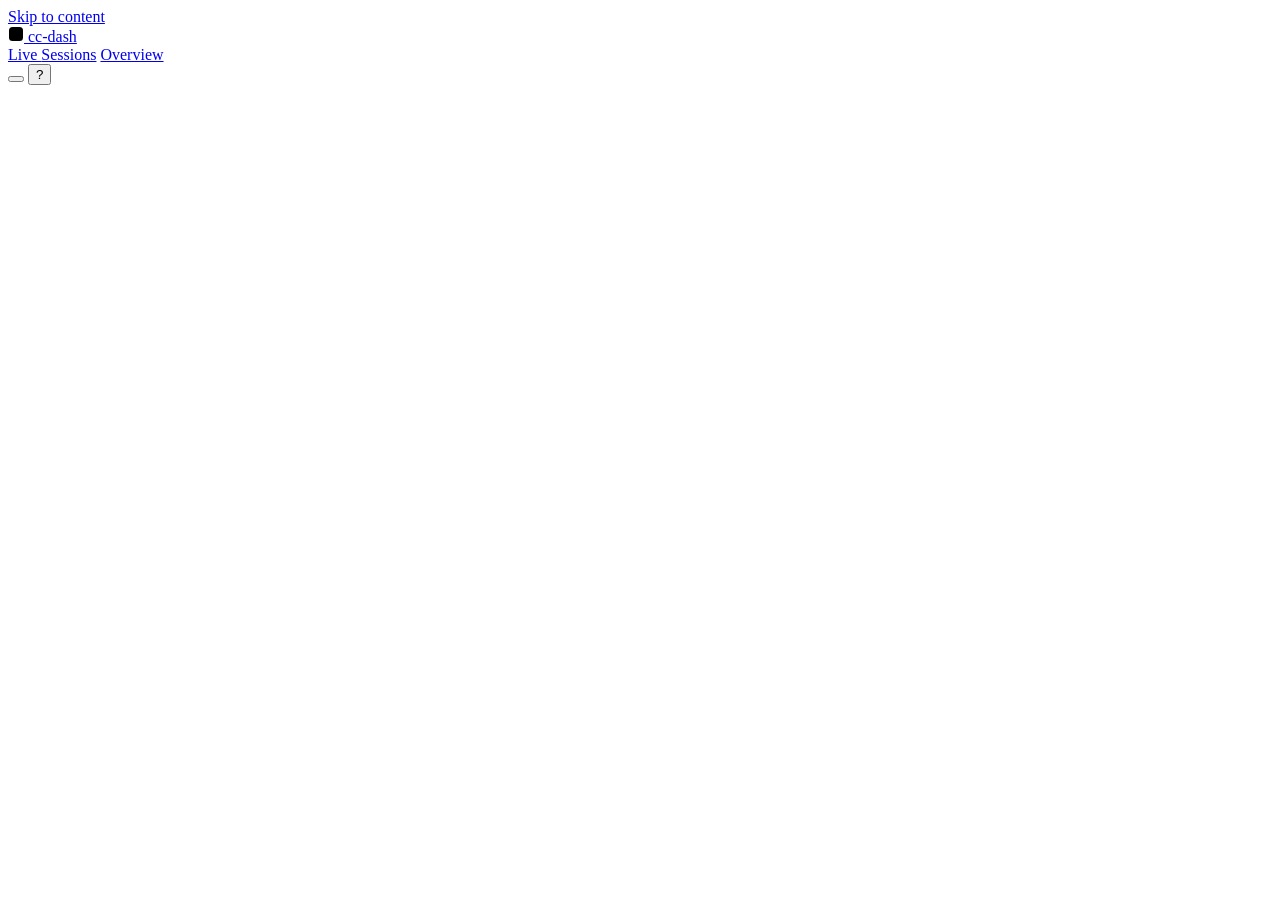
==== lib/cc_dash/web/index.html @ c3026b52 "v0.1.0 Fixes #1, fixes #2" ====
<!doctype html>
<html lang="en">
<head>
<meta charset="utf-8">
<meta name="viewport" content="width=device-width, initial-scale=1">
<meta name="color-scheme" content="light dark">
<meta name="referrer" content="no-referrer">
<title>cc-dash</title>
<link rel="icon" href="data:image/svg+xml,%3Csvg xmlns='http://www.w3.org/2000/svg' viewBox='0 0 16 16'%3E%3Crect x='1' y='1' width='14' height='14' rx='3.5' fill='%23171715'/%3E%3Crect x='4' y='9' width='2' height='3' rx='.6' fill='%23fcfcfb'/%3E%3Crect x='7' y='6' width='2' height='6' rx='.6' fill='%23fcfcfb'/%3E%3Crect x='10' y='4' width='2' height='8' rx='.6' fill='%23fcfcfb'/%3E%3C/svg%3E">
<link rel="stylesheet" href="/app.css">
<link rel="stylesheet" href="/alerts.css"><!-- alerts: toasts, drawer, title badge -->
</head>
<body>
<a class="skip" href="#main">Skip to content</a>
<header class="top">
  <div class="top-in">
    <a class="brand" href="#/live" aria-label="cc-dash home">
      <svg viewBox="0 0 16 16" width="16" height="16" aria-hidden="true"><rect x="1" y="1" width="14" height="14" rx="3.5" class="brand-bg"/><rect x="4" y="9" width="2" height="3" rx=".6" class="brand-fg"/><rect x="7" y="6" width="2" height="6" rx=".6" class="brand-fg"/><rect x="10" y="4" width="2" height="8" rx=".6" class="brand-fg"/></svg>
      <span>cc-dash</span>
    </a>
    <nav class="tabs" aria-label="Views">
      <a href="#/live" data-view="live">Live <span class="count" id="live-count" hidden></span></a>
      <a href="#/sessions" data-view="sessions">Sessions</a>
      <a href="#/overview" data-view="overview">Overview</a>
    </nav>
    <div class="top-right">
      <span class="scope" id="scope"></span>
      <span class="sync" id="sync" role="status" aria-live="polite"></span>
      <button class="icon-btn" id="theme" type="button" aria-label="Theme: follow system" title="Theme (t)"></button>
      <button class="icon-btn" id="help-btn" type="button" aria-label="Keyboard shortcuts" title="Keyboard shortcuts (?)">?</button>
    </div>
  </div>
</header>
<main id="main" tabindex="-1"></main>
<div class="tip" id="tip" role="tooltip" hidden></div>
<dialog class="help" id="help">
  <h2>Keyboard</h2>
  <dl>
    <dt><kbd>l</kbd> <kbd>s</kbd> <kbd>o</kbd></dt><dd>Live, Sessions, Overview</dd>
    <dt><kbd>v</kbd></dt><dd>Live: switch between agents and sessions</dd>
    <dt><kbd>/</kbd></dt><dd>Search sessions</dd>
    <dt><kbd>j</kbd> <kbd>k</kbd></dt><dd>Move down and up a list</dd>
    <dt><kbd>Enter</kbd></dt><dd>Open the selected row</dd>
    <dt><kbd>Esc</kbd></dt><dd>Back, or clear the search</dd>
    <dt><kbd>1</kbd> to <kbd>5</kbd></dt><dd>Session tabs</dd>
    <dt><kbd>e</kbd></dt><dd>Expand or collapse every tool group</dd>
    <dt><kbd>t</kbd></dt><dd>Cycle theme: system, light, dark</dd>
    <dt><kbd>a</kbd></dt><dd>Alerts: what your agents are waiting on</dd>
  </dl>
  <div class="help-foot"><button class="btn" id="help-close" type="button">Close</button></div>
</dialog>
<script src="/dom.js"></script>
<script src="/timeline.js"></script>
<script src="/app.js"></script>
<script src="/alerts.js"></script><!-- alerts: polls /api/alerts -->
</body>
</html>
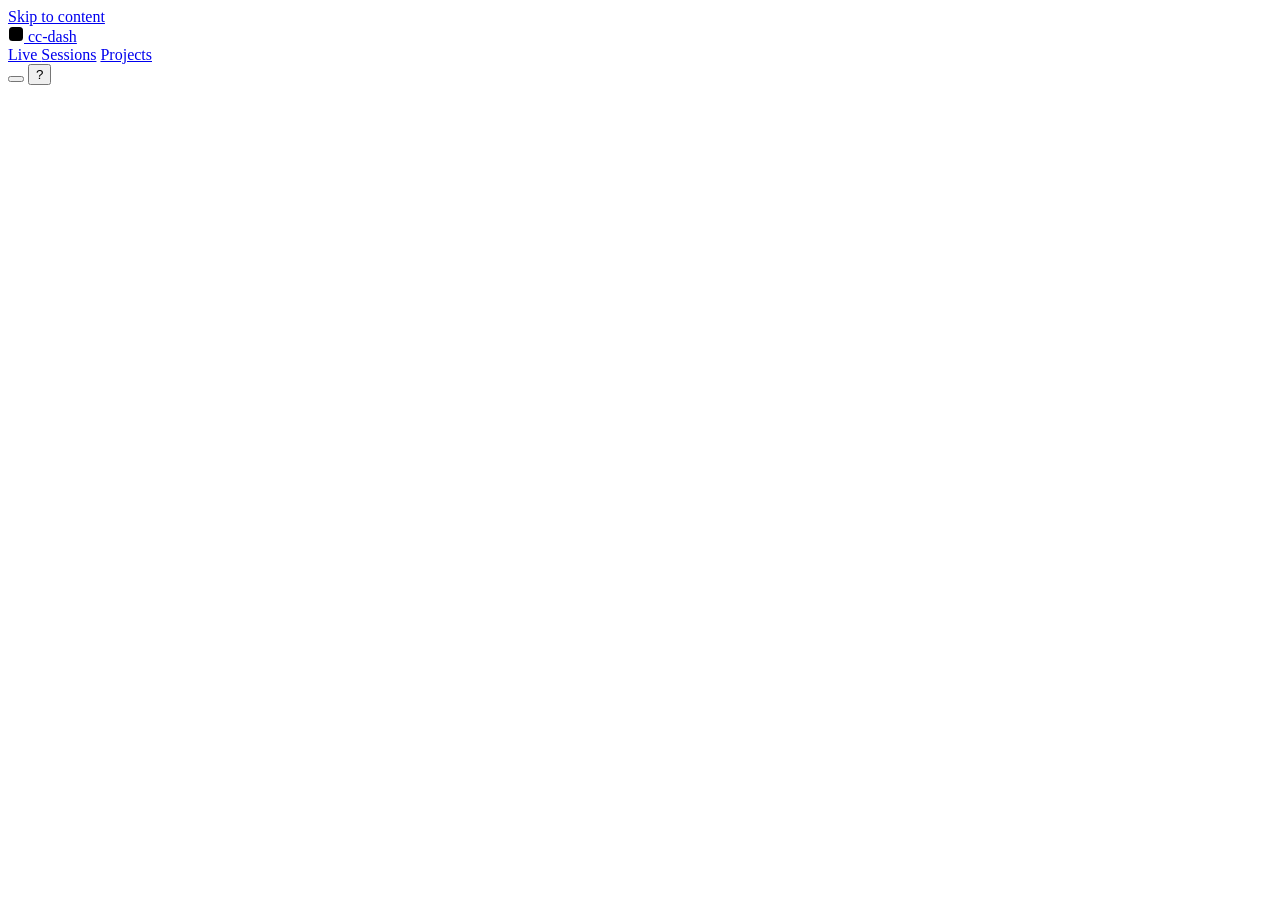
==== commit 13809793: "v0.2.0" ====
--- a/lib/cc_dash/web/index.html
+++ b/lib/cc_dash/web/index.html
@@ -9,6 +9,10 @@
 <link rel="icon" href="data:image/svg+xml,%3Csvg xmlns='http://www.w3.org/2000/svg' viewBox='0 0 16 16'%3E%3Crect x='1' y='1' width='14' height='14' rx='3.5' fill='%23171715'/%3E%3Crect x='4' y='9' width='2' height='3' rx='.6' fill='%23fcfcfb'/%3E%3Crect x='7' y='6' width='2' height='6' rx='.6' fill='%23fcfcfb'/%3E%3Crect x='10' y='4' width='2' height='8' rx='.6' fill='%23fcfcfb'/%3E%3C/svg%3E">
 <link rel="stylesheet" href="/app.css">
 <link rel="stylesheet" href="/alerts.css"><!-- alerts: toasts, drawer, title badge -->
+<link rel="stylesheet" href="/control.css"><!-- control mode: action cards, composer -->
+<link rel="stylesheet" href="/docs.css"><!-- Docs view: tree, reader, Markdown -->
+<link rel="stylesheet" href="/plans.css"><!-- plans: progress bars, plan cards, plan page -->
+<link rel="stylesheet" href="/routing.css"><!-- Overview: the Routing panel -->
 </head>
 <body>
 <a class="skip" href="#main">Skip to content</a>
@@ -21,11 +25,12 @@
     <nav class="tabs" aria-label="Views">
       <a href="#/live" data-view="live">Live <span class="count" id="live-count" hidden></span></a>
       <a href="#/sessions" data-view="sessions">Sessions</a>
-      <a href="#/overview" data-view="overview">Overview</a>
+      <a href="#/overview" data-view="projects">Projects</a>
     </nav>
     <div class="top-right">
       <span class="scope" id="scope"></span>
-      <span class="sync" id="sync" role="status" aria-live="polite"></span>
+      <span class="sync" id="sync"><span class="sync-txt"><span class="g s-failed" aria-hidden="true"></span><span class="sync-msg"></span></span><span class="sync-bar" aria-hidden="true"><span class="sync-fill"></span></span></span>
+      <span class="vh" id="sync-live" role="status" aria-live="polite"></span>
       <button class="icon-btn" id="theme" type="button" aria-label="Theme: follow system" title="Theme (t)"></button>
       <button class="icon-btn" id="help-btn" type="button" aria-label="Keyboard shortcuts" title="Keyboard shortcuts (?)">?</button>
     </div>
@@ -36,9 +41,10 @@
 <dialog class="help" id="help">
   <h2>Keyboard</h2>
   <dl>
-    <dt><kbd>l</kbd> <kbd>s</kbd> <kbd>o</kbd></dt><dd>Live, Sessions, Overview</dd>
+    <dt><kbd>l</kbd> <kbd>s</kbd></dt><dd>Live, Sessions</dd>
+    <dt><kbd>o</kbd> <kbd>p</kbd> <kbd>d</kbd></dt><dd>Projects: Overview, Plans, Docs (for the project you picked)</dd>
     <dt><kbd>v</kbd></dt><dd>Live: switch between agents and sessions</dd>
-    <dt><kbd>/</kbd></dt><dd>Search sessions</dd>
+    <dt><kbd>/</kbd></dt><dd>Search sessions, or the project's docs</dd>
     <dt><kbd>j</kbd> <kbd>k</kbd></dt><dd>Move down and up a list</dd>
     <dt><kbd>Enter</kbd></dt><dd>Open the selected row</dd>
     <dt><kbd>Esc</kbd></dt><dd>Back, or clear the search</dd>
@@ -46,12 +52,21 @@
     <dt><kbd>e</kbd></dt><dd>Expand or collapse every tool group</dd>
     <dt><kbd>t</kbd></dt><dd>Cycle theme: system, light, dark</dd>
     <dt><kbd>a</kbd></dt><dd>Alerts: what your agents are waiting on</dd>
+    <dt class="ctl-only"><kbd>y</kbd> <kbd>n</kbd></dt><dd class="ctl-only">Control mode: approve or deny the focused decision (press twice)</dd>
+    <dt class="ctl-only"><kbd>m</kbd></dt><dd class="ctl-only">Control mode: write a message to this session or agent</dd>
   </dl>
   <div class="help-foot"><button class="btn" id="help-close" type="button">Close</button></div>
 </dialog>
+<script src="/auth.js"></script><!-- pairing and the per-launch token -->
 <script src="/dom.js"></script>
 <script src="/timeline.js"></script>
+<script src="/control.js"></script><!-- control mode (cc-dash --control) -->
+<script src="/plans.js"></script><!-- plans: list, plan page, chips (app.js calls ccPlans.init) -->
+<script src="/agents.js"></script><!-- session Agents tab and the effort chip (app.js calls ccAgents.init) -->
+<script src="/routing.js"></script><!-- Overview: the Routing panel (app.js calls ccRouting.init) -->
 <script src="/app.js"></script>
+<script src="/markdown.js"></script><!-- Docs: the Markdown renderer (pure, no DOM) -->
+<script src="/docs.js"></script><!-- Docs view: per-project Markdown and HTML -->
 <script src="/alerts.js"></script><!-- alerts: polls /api/alerts -->
 </body>
 </html>
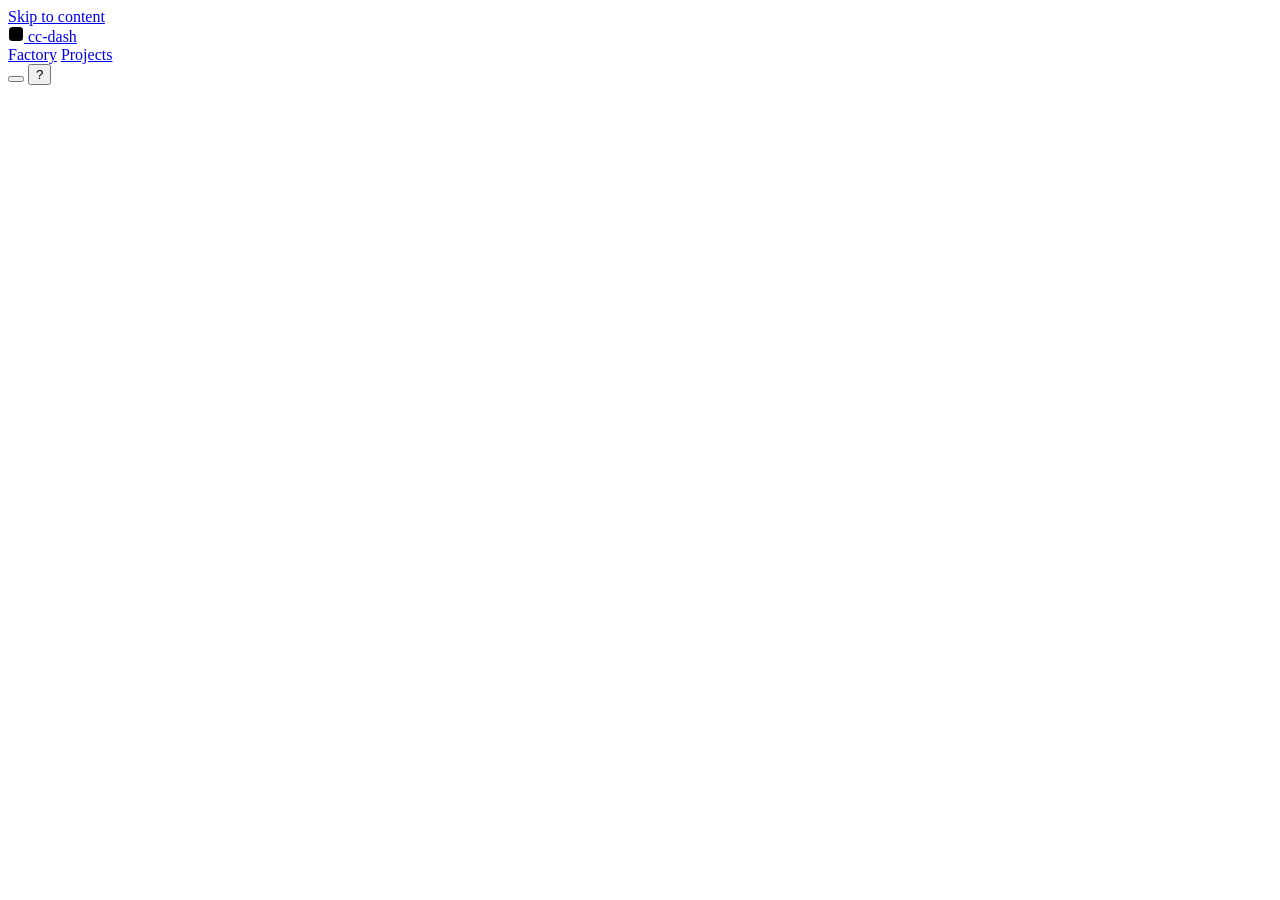
==== commit 219e27c3: "v0.3.0" ====
--- a/lib/cc_dash/web/index.html
+++ b/lib/cc_dash/web/index.html
@@ -13,22 +13,24 @@
 <link rel="stylesheet" href="/docs.css"><!-- Docs view: tree, reader, Markdown -->
 <link rel="stylesheet" href="/plans.css"><!-- plans: progress bars, plan cards, plan page -->
 <link rel="stylesheet" href="/routing.css"><!-- Overview: the Routing panel -->
+<link rel="stylesheet" href="/factory.css"><!-- Factory floor: the lit stage, glass nodes, HUD, inspector -->
+<link rel="stylesheet" href="/selfheal.css"><!-- Self-heal: the header control, its popover, the proposals drawer -->
 </head>
 <body>
 <a class="skip" href="#main">Skip to content</a>
 <header class="top">
   <div class="top-in">
-    <a class="brand" href="#/live" aria-label="cc-dash home">
+    <a class="brand" href="#/factory" aria-label="cc-dash home">
       <svg viewBox="0 0 16 16" width="16" height="16" aria-hidden="true"><rect x="1" y="1" width="14" height="14" rx="3.5" class="brand-bg"/><rect x="4" y="9" width="2" height="3" rx=".6" class="brand-fg"/><rect x="7" y="6" width="2" height="6" rx=".6" class="brand-fg"/><rect x="10" y="4" width="2" height="8" rx=".6" class="brand-fg"/></svg>
       <span>cc-dash</span>
     </a>
     <nav class="tabs" aria-label="Views">
-      <a href="#/live" data-view="live">Live <span class="count" id="live-count" hidden></span></a>
-      <a href="#/sessions" data-view="sessions">Sessions</a>
+      <a href="#/factory" data-view="factory">Factory</a>
       <a href="#/overview" data-view="projects">Projects</a>
     </nav>
     <div class="top-right">
       <span class="scope" id="scope"></span>
+      <span class="sh" id="selfheal"></span>
       <span class="sync" id="sync"><span class="sync-txt"><span class="g s-failed" aria-hidden="true"></span><span class="sync-msg"></span></span><span class="sync-bar" aria-hidden="true"><span class="sync-fill"></span></span></span>
       <span class="vh" id="sync-live" role="status" aria-live="polite"></span>
       <button class="icon-btn" id="theme" type="button" aria-label="Theme: follow system" title="Theme (t)"></button>
@@ -41,11 +43,12 @@
 <dialog class="help" id="help">
   <h2>Keyboard</h2>
   <dl>
-    <dt><kbd>l</kbd> <kbd>s</kbd></dt><dd>Live, Sessions</dd>
-    <dt><kbd>o</kbd> <kbd>p</kbd> <kbd>d</kbd></dt><dd>Projects: Overview, Plans, Docs (for the project you picked)</dd>
-    <dt><kbd>v</kbd></dt><dd>Live: switch between agents and sessions</dd>
+    <dt><kbd>f</kbd></dt><dd>Factory</dd>
+    <dt><kbd>←</kbd> <kbd>↑</kbd> <kbd>↓</kbd> <kbd>→</kbd> <kbd>Enter</kbd></dt><dd>Factory: move between nodes, open one (Esc closes it)</dd>
+    <dt><kbd>+</kbd> <kbd>−</kbd> <kbd>0</kbd></dt><dd>Factory: zoom in, zoom out, fit everything</dd>
+    <dt><kbd>o</kbd> <kbd>s</kbd> <kbd>p</kbd> <kbd>d</kbd></dt><dd>Projects: Overview, Sessions, Plans, Docs (for the project you picked)</dd>
     <dt><kbd>/</kbd></dt><dd>Search sessions, or the project's docs</dd>
-    <dt><kbd>j</kbd> <kbd>k</kbd></dt><dd>Move down and up a list</dd>
+    <dt><kbd>j</kbd> <kbd>k</kbd></dt><dd>Move down and up a list (the Factory: in tree order)</dd>
     <dt><kbd>Enter</kbd></dt><dd>Open the selected row</dd>
     <dt><kbd>Esc</kbd></dt><dd>Back, or clear the search</dd>
     <dt><kbd>1</kbd> to <kbd>5</kbd></dt><dd>Session tabs</dd>
@@ -64,7 +67,10 @@
 <script src="/plans.js"></script><!-- plans: list, plan page, chips (app.js calls ccPlans.init) -->
 <script src="/agents.js"></script><!-- session Agents tab and the effort chip (app.js calls ccAgents.init) -->
 <script src="/routing.js"></script><!-- Overview: the Routing panel (app.js calls ccRouting.init) -->
+<script src="/graph.js"></script><!-- Factory: the graph engine, layout and canvas (factory.js calls ccGraph.create) -->
+<script src="/factory.js"></script><!-- Factory floor view (app.js calls ccFactory.init) -->
 <script src="/app.js"></script>
+<script src="/selfheal.js"></script><!-- Self-heal: the header control and proposals drawer (needs app.js and control.js; before alerts.js, so its keys go first) -->
 <script src="/markdown.js"></script><!-- Docs: the Markdown renderer (pure, no DOM) -->
 <script src="/docs.js"></script><!-- Docs view: per-project Markdown and HTML -->
 <script src="/alerts.js"></script><!-- alerts: polls /api/alerts -->
